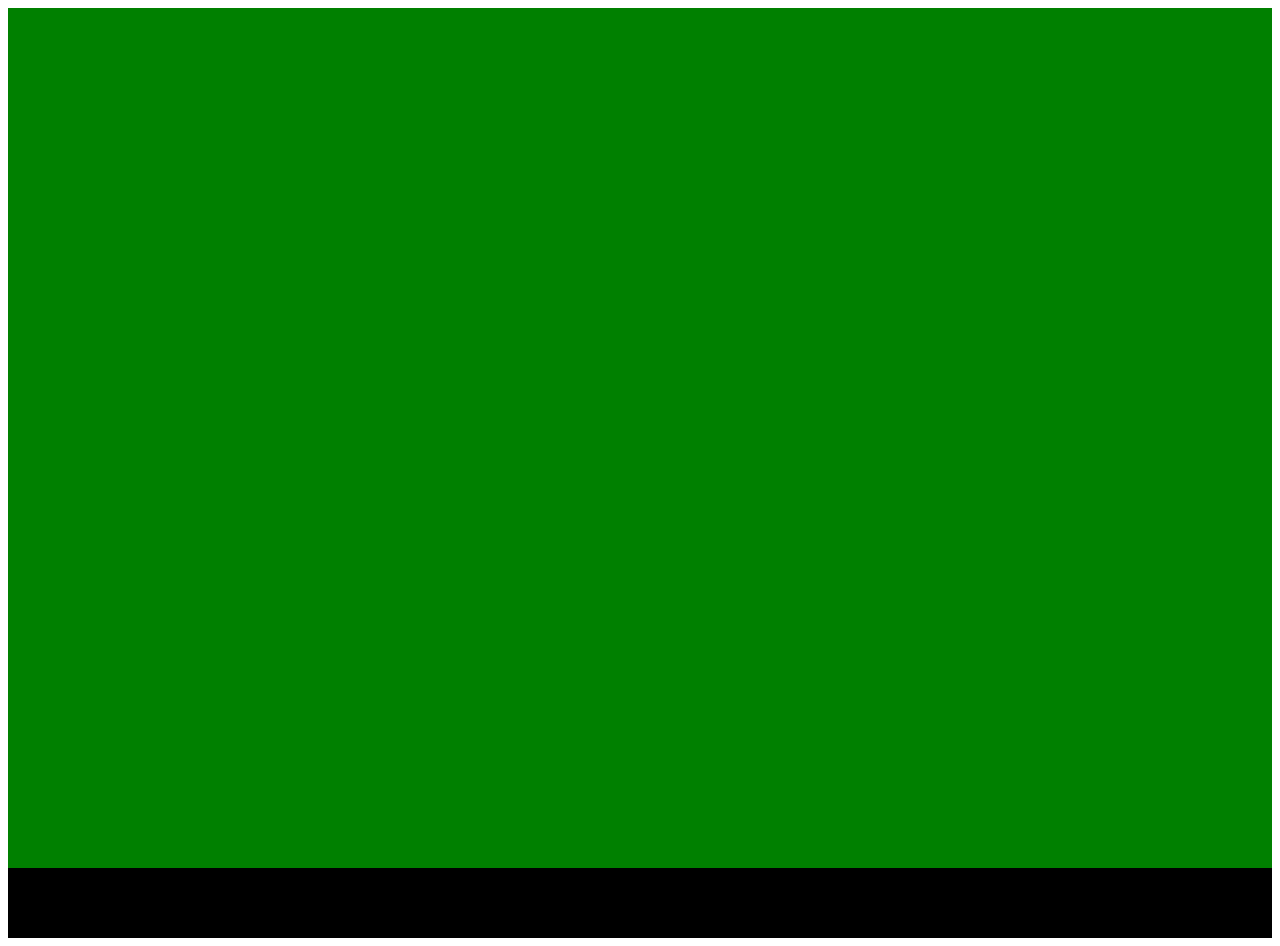
==== 5-projekt/index.html @ bce86bc2 "grunder påbörjade" ====
<!DOCTYPE html>
<html lang="sv">

    <head>
    	<meta charset="UTF-8" />
    	<link href="app.css" rel="stylesheet" type="text/css">
     	<title>Min webb skrivbord</title>
    </head>

    <body>
        <div id="container">
            <div id="main">
                
            </div>
            
            <footer>
                <div id="knapp">
                    
                </div>
            </footer>
        </div>
        <script src="app.js"></script>
    </body>
        
   

    
</html>
---- 5-projekt/app.css ----
body{
    height:100%;
    background-color:white;
}

#main{
    width:100%;
    height:860px;
    background-color:green;
}

footer{
    width:100%;
    height:70px;
    background-color:black;
}
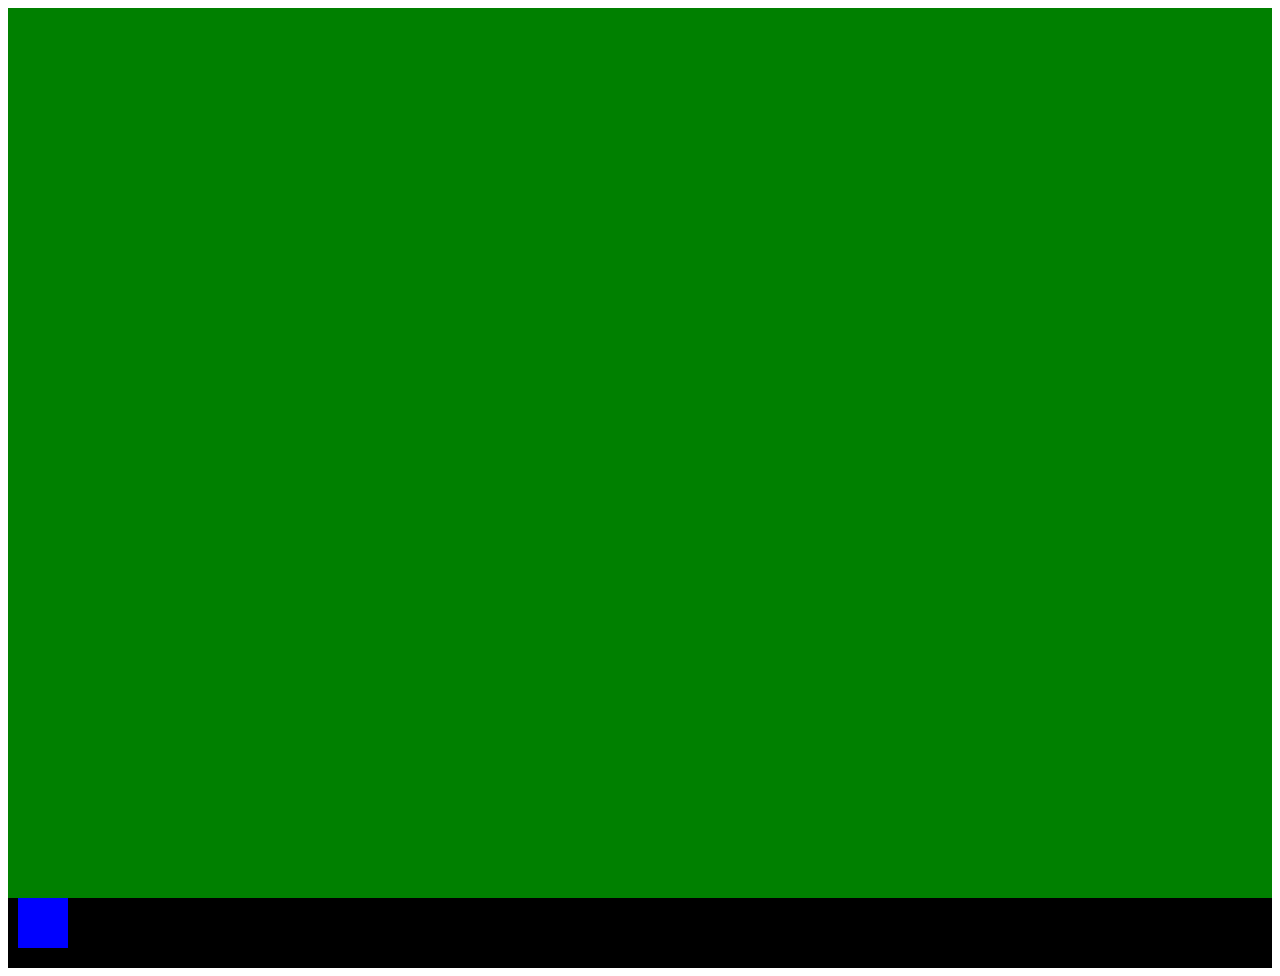
==== commit 897c157e: "Projekt börjat" ====
--- a/5-projekt/index.html
+++ b/5-projekt/index.html
@@ -1,12 +1,10 @@
-<!DOCTYPE html>
+<!DOCTYPE HTML>
 <html lang="sv">
-
     <head>
-    	<meta charset="UTF-8" />
-    	<link href="app.css" rel="stylesheet" type="text/css">
-     	<title>Min webb skrivbord</title>
+        <meta http-equiv="Content-Type" content="text/html; charset=utf-8" />
+		<link href="app.css" rel="stylesheet" type="text/css">
+        <title>Min desktop sida</title>
     </head>
-
     <body>
         <div id="container">
             <div id="main">
@@ -17,12 +15,10 @@
                 <div id="knapp">
                     
                 </div>
-            </footer>
+           </footer>
         </div>
         <script src="app.js"></script>
+		<script src="ajaxcon.js"></script>
     </body>
-        
-   
+</html>
 
-    
-</html>--- a/5-projekt/app.css
+++ b/5-projekt/app.css
@@ -5,7 +5,7 @@
 
 #main{
     width:100%;
-    height:860px;
+    height:890px;
     background-color:green;
 }
 
@@ -14,3 +14,60 @@
     height:70px;
     background-color:black;
 }
+
+#knapp{
+	width:50px;
+	height:50px;
+	background-color:blue;
+	margin-left:10px;
+}
+
+#popup{
+	width:500px;
+	height:600px;
+	position:absolute;
+	top:150px;
+	left:545px;
+	background-color:#0000FF;
+}
+
+#top{
+	width:100%;
+	height:60px;
+	background-color:red;
+}
+
+#topright{
+	width:250px;
+	height:60px;
+	float:right;
+	padding-right:5px;
+	background-color:#FF80FF;
+}
+
+#topleft{
+	width:100px;
+	height:30px;
+	float:left;
+	margin:5px 0 0 5px;
+	background-color:red;
+}
+
+#mid{
+	width:100%;
+	height:500px;
+	background-color:#ff8000;
+}
+
+#bottom{
+	width:100%;
+	height:40px;
+	background-color:#ff80ff;
+}
+
+#avbryt{
+	width:35px;
+	height:30px;
+	background-color:#ffff00;
+	float:right;
+}
